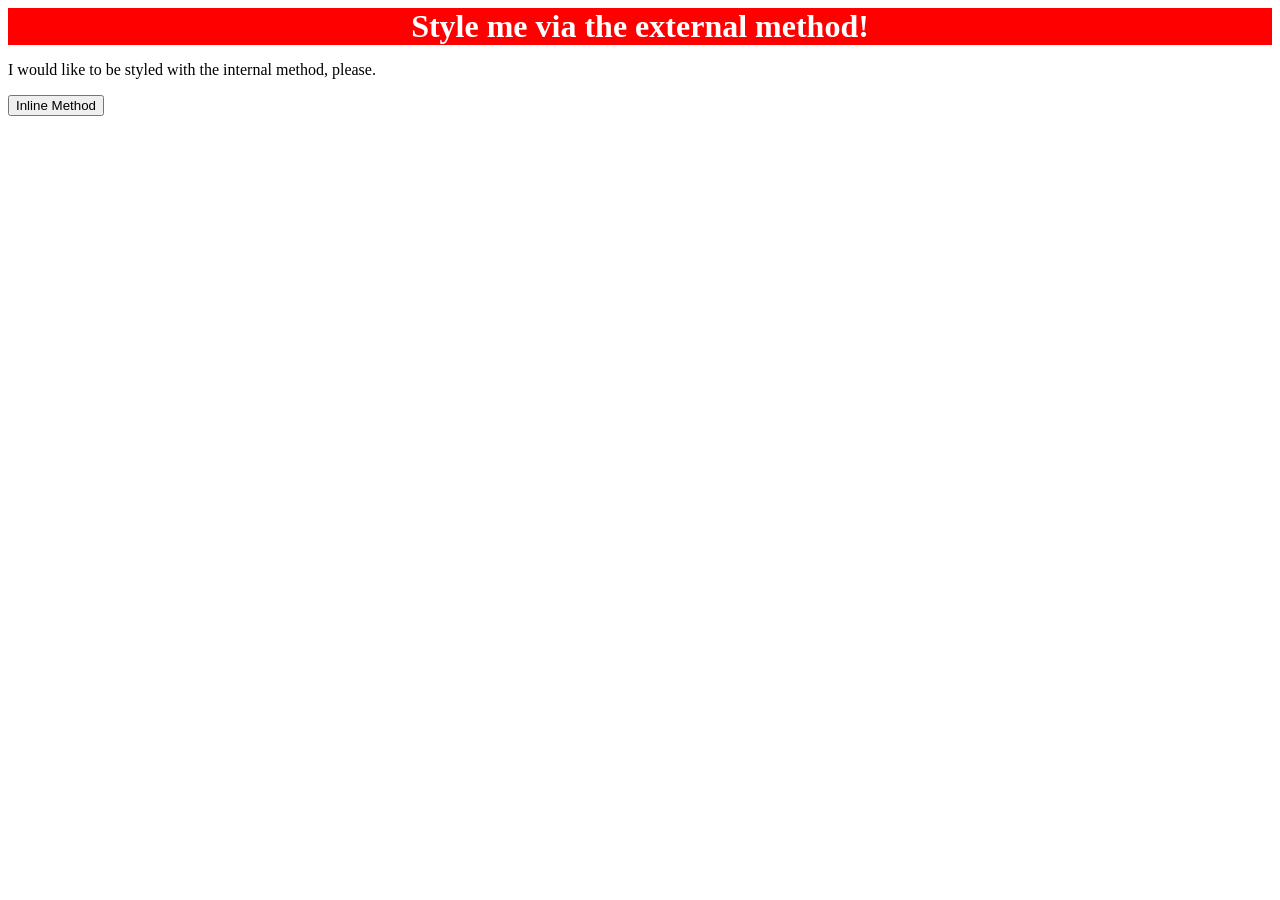
==== foundations/intro-to-css/01-css-methods/index.html @ df85b7e4 "Add style.css and style div with stylesheet." ====
<!DOCTYPE html>
<html lang="en">
  <head>
    <meta charset="UTF-8">
    <meta http-equiv="X-UA-Compatible" content="IE=edge">
    <meta name="viewport" content="width=device-width, initial-scale=1.0">
    <title>Methods for Adding CSS</title>
    <link rel="stylesheet" href="./style.css">
  </head>
  <body>
    <div>Style me via the external method!</div>
    <p>I would like to be styled with the internal method, please.</p>
    <button>Inline Method</button>
  </body>
</html>
---- foundations/intro-to-css/01-css-methods/style.css ----
div{
    background-color: red;
    color: white;
    font-size: 32px;
    text-align: center;
    font-weight: 700;
}
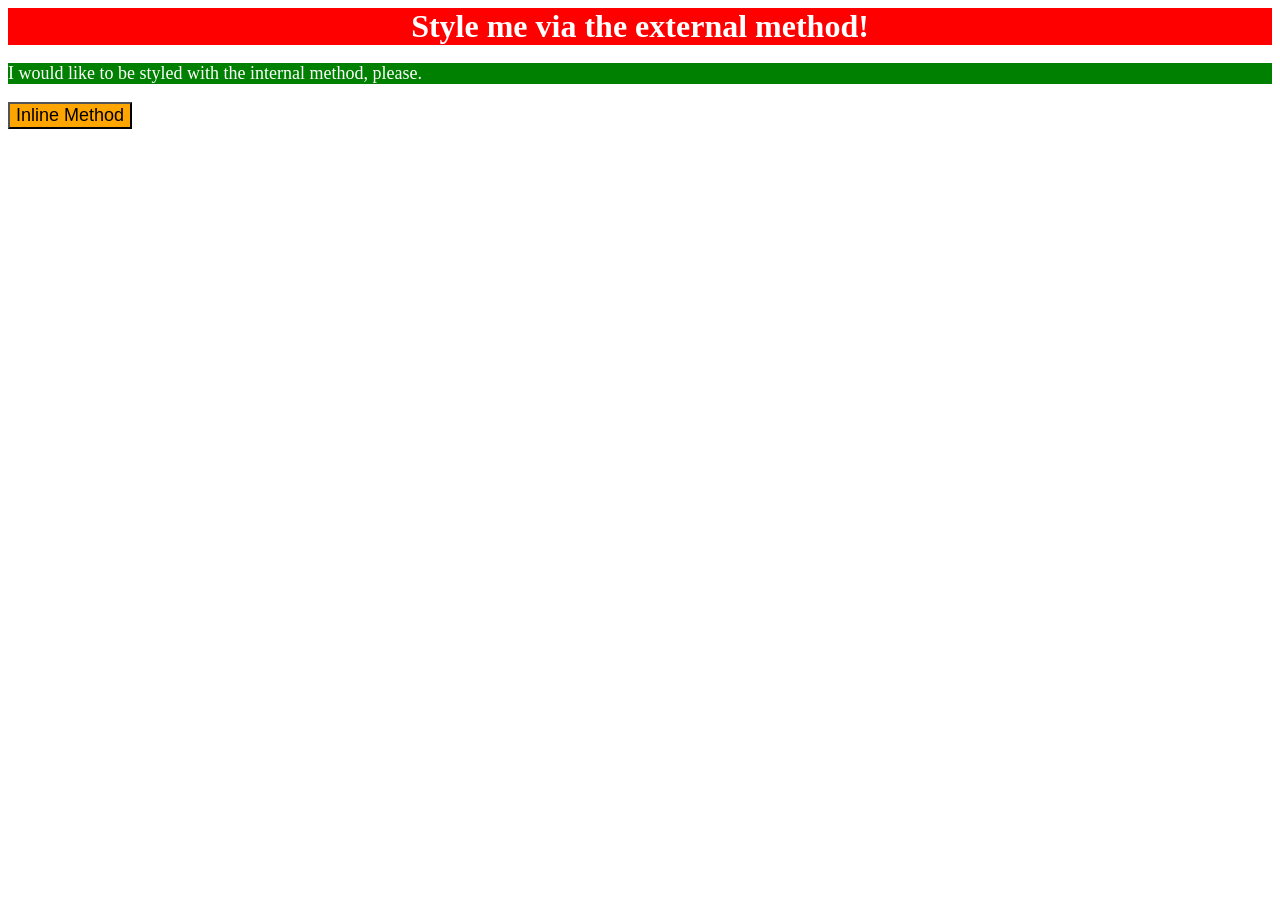
==== commit df754b47: "Add internal styling method p tag, inline style button" ====
--- a/foundations/intro-to-css/01-css-methods/index.html
+++ b/foundations/intro-to-css/01-css-methods/index.html
@@ -6,10 +6,17 @@
     <meta name="viewport" content="width=device-width, initial-scale=1.0">
     <title>Methods for Adding CSS</title>
     <link rel="stylesheet" href="./style.css">
+    <style>
+      p{
+        background-color: green;
+        color: white;
+        font-size: 18px;
+      }
+    </style>
   </head>
   <body>
     <div>Style me via the external method!</div>
     <p>I would like to be styled with the internal method, please.</p>
-    <button>Inline Method</button>
+    <button style="background-color: orange; font-size: 18px;">Inline Method</button>
   </body>
 </html>
